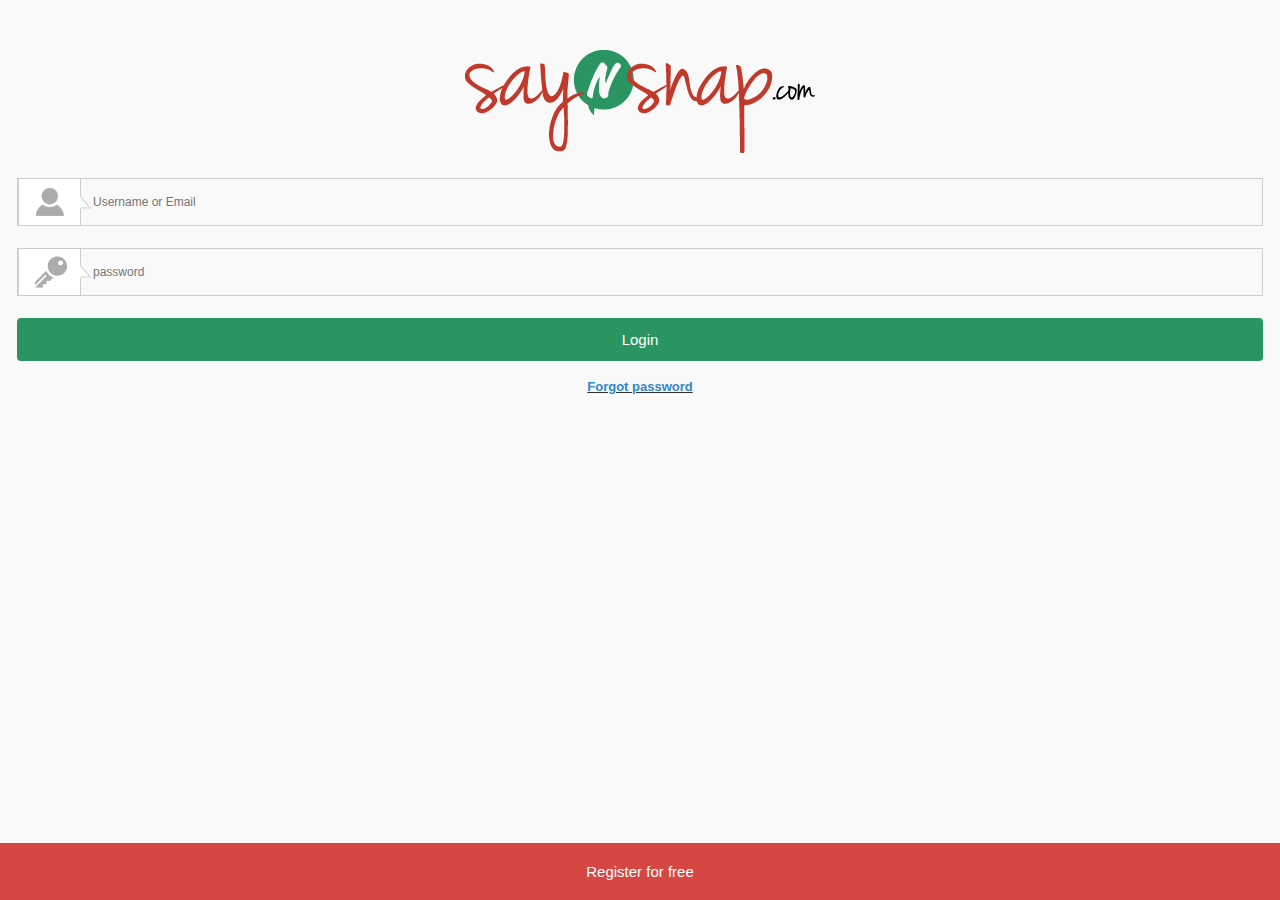
==== index.html @ ffc14910 "saynsnap" ====
<!DOCTYPE html>
<html lang="en">
<head>
 
        <meta charset="utf-8">
        <meta name="apple-mobile-web-app-capable" content="yes">
        <meta http-equiv="X-UA-Compatible" content="IE=edge">
        <meta name="viewport" content="width=device-width, initial-scale=1">
        <title>SayNSnap</title>
         
        <link href="css/bootstrap.min.css" rel="stylesheet">
            
        <script type="text/javascript" src="js/bootstrap.min.js"></script>

        <link href="css/style.css" type="text/css" rel="stylesheet">
        
        <link rel="stylesheet" href="css/jquery.mobile-1.4.2.min.css" />
        
        <script src="js/jquery-1.9.1.min.js"></script>
        
        <script src="js/jquery.mobile-1.4.2.min.js"></script>

  </head>
  <body>
    <div data-role="page" id='login-page'>
        <div data-role="none" class="container-fluid">
        	<div  class="row">
        		<div class="col-xs-12">
        			<img class="logo" src="images/logo.png" alt="logo">
        		</div><!-- col-xs-12 -->
        	</div><!-- row -->
        	<div data-role="none"  class="row">
        		<div  class="col-xs-12">
        			<form data-role="none" class="login-form" role="form" id="loginForm" >
        				<input data-role="none" class="email-input" type="text" placeholder="Username or Email" id="username">
        				<input data-role="none" class="pass-input" type="password" placeholder="password" id="password">
        				<button data-role="none" id="submit" class="login-btn btn">Login</button>
        				<div class="forgot-pass">
        					<a  data-role="none" href="forgot-password.html">Forgot password</a>
        				</div>
        			</form>
        		</div><!-- col-xs-12 -->
                
        	</div><!-- row -->
        	
            <div data-fullscreen="true" data-tap-toggle="false" data-transition="fade" data-role='footer' data-position="fixed" class="ui-bar-b" data-theme="g">
                <div data-role="navbar">
                    <ul>
                        <li><button data-role="none" class="btn register-btn register-bottom">Register for free</button>
                        </li>
                    </ul>
                </div><!-- /navbar -->
            </div><!-- /footer -->
        </div><!-- container -->
	</div>
    
    <script src="js/main.js"></script>
  </body>
</html>
---- css/style.css ----
/* main style for saynsnap application */


/* global */

.container-fluid {
	padding: 0;
}
body {
	font-family: "Myriad Pro",Helvetica Neue,Helvetica,Arial,sans-serif;
	overflow-x: hidden;
}
input[type="text"], input[type="password"] {
	font-size: 12px;
	color: #555555;
}
.logo{
	display: block;
	margin: 0 auto;
	margin-top: 50px;
	margin-bottom: 25px;
}
.login-form {
	padding: 0 17px;
}
.login-form input[type="text"], .login-form input[type="password"] {
	width: 100%;
	margin-bottom: 22px;
}
.email-input {
	background: url(../images/user-icon.png) left center no-repeat transparent;
	padding-left: 75px;
	border: 1px solid #cecece;
	height: 48px;
}
.pass-input {
	background: url(../images/password-icon.png) left center no-repeat transparent;
	padding-left: 75px;
	border: 1px solid #cecece;
	height: 48px;
}
.btn {
	color: #fff;
}
.login-btn {
	width: 100%;
	height: 43px;
	background: #2a9560;
	font-size: 15px;
}
.forgot-pass {
	font-size: 13px;
	text-decoration: underline;
	text-align: center;
	margin-top: 18px;
}
.forgot-pass a {
	color: #bc3528;
}

.forgot-pass{
    padding-bottom:100px;
}

.register-btn {
	background: #d2322d;
	height: 57px;
	font-size: 15px;
	border-radius: 0;
}
.register-bottom {
	position: fixed;
	bottom: 0;
	width: 100%;
}
.register-bottom .register-btn {
	margin: 0;
}
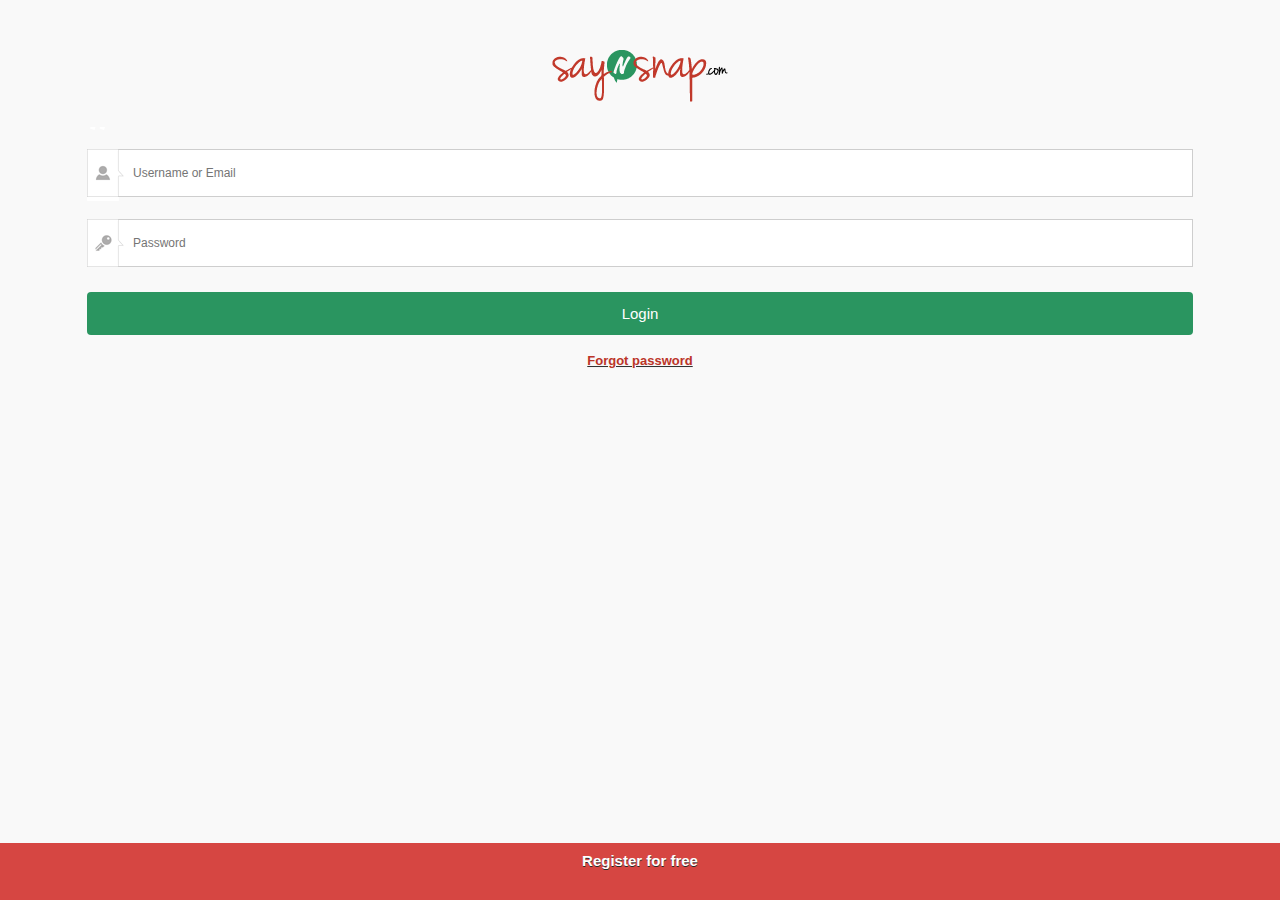
==== commit 56bbc842: "Update 1" ====
--- a/index.html
+++ b/index.html
@@ -1,59 +1,66 @@
 <!DOCTYPE html>
 <html lang="en">
 <head>
- 
-        <meta charset="utf-8">
-        <meta name="apple-mobile-web-app-capable" content="yes">
-        <meta http-equiv="X-UA-Compatible" content="IE=edge">
-        <meta name="viewport" content="width=device-width, initial-scale=1">
-        <title>SayNSnap</title>
-         
-        <link href="css/bootstrap.min.css" rel="stylesheet">
-            
-        <script type="text/javascript" src="js/bootstrap.min.js"></script>
+    <meta charset="utf-8" />
+	<meta name="apple-mobile-web-app-capable" content="yes" />
+	<meta http-equiv="X-UA-Compatible" content="IE=edge" />
+	<meta name="viewport" content="width=device-width, initial-scale=1" />
+	<title>SayNSnap</title>
+    
+	<link href="css/bootstrap.min.css" rel="stylesheet" />
+	<link href="css/retina.less" type="text/css" rel="stylesheet/less" />
+    <link href="css/jquery.mobile-1.4.2.min.css" rel="stylesheet" />
+    <link href="css/jquery.message.css" type="text/css" rel="stylesheet"  media="screen" />
+	<link href="css/style.css" type="text/css" rel="stylesheet" />
+    <link href="css/developer-style.css" type="text/css" rel="stylesheet" />
+	<!--<link href="css/style@2x.css" type="text/css" rel="stylesheet">-->
+    
+    <script src="js/jquery.js"></script>
+    <script src="js/jquery.mobile-1.4.2.min.js"></script>  
+</head>
 
-        <link href="css/style.css" type="text/css" rel="stylesheet">
+<body onload="init()">
+
+
+<div data-role="page" id='index-page'>
+
+    <div data-role="none" class="container">
+    	<div  class="row">
+    		<div class="col-xs-12">
+    			<img class="logo" src="images/logo.png" alt="logo">
+    		</div><!-- col-xs-12 -->
+    	</div><!-- row -->
         
-        <link rel="stylesheet" href="css/jquery.mobile-1.4.2.min.css" />
-        
-        <script src="js/jquery-1.9.1.min.js"></script>
-        
-        <script src="js/jquery.mobile-1.4.2.min.js"></script>
+    	<div data-role="none"  class="row">
+    		<div  class="col-xs-12">
+    			<form data-role="none" class="login-form" role="form" id="frmLogin" >
+					<div class='row-input-email row-input'>
+						<input data-role="none" class="required email-input" type="text" placeholder="Username or Email" id="username" name="username">
+					</div>
+					<div class='row-input-password row-input'>
+						<input data-role="none" class="required pass-input" type="password" placeholder="Password" id="password" name="password">
+    				</div>
+					<button data-role="none" id="submitLogin" class="login-btn btn">Login</button>
+    				<div class="forgot-pass">
+    					<a  data-role="none" href="forgot-password.html">Forgot password</a>
+    				</div>
+    			</form>
+    		</div><!-- col-xs-12 -->
+    	</div><!-- row -->
 
-  </head>
-  <body>
-    <div data-role="page" id='login-page'>
-        <div data-role="none" class="container-fluid">
-        	<div  class="row">
-        		<div class="col-xs-12">
-        			<img class="logo" src="images/logo.png" alt="logo">
-        		</div><!-- col-xs-12 -->
-        	</div><!-- row -->
-        	<div data-role="none"  class="row">
-        		<div  class="col-xs-12">
-        			<form data-role="none" class="login-form" role="form" id="loginForm" >
-        				<input data-role="none" class="email-input" type="text" placeholder="Username or Email" id="username">
-        				<input data-role="none" class="pass-input" type="password" placeholder="password" id="password">
-        				<button data-role="none" id="submit" class="login-btn btn">Login</button>
-        				<div class="forgot-pass">
-        					<a  data-role="none" href="forgot-password.html">Forgot password</a>
-        				</div>
-        			</form>
-        		</div><!-- col-xs-12 -->
-                
-        	</div><!-- row -->
-        	
-            <div data-fullscreen="true" data-tap-toggle="false" data-transition="fade" data-role='footer' data-position="fixed" class="ui-bar-b" data-theme="g">
-                <div data-role="navbar">
-                    <ul>
-                        <li><button data-role="none" class="btn register-btn register-bottom">Register for free</button>
-                        </li>
-                    </ul>
-                </div><!-- /navbar -->
-            </div><!-- /footer -->
-        </div><!-- container -->
-	</div>
-    
-    <script src="js/main.js"></script>
-  </body>
-</html>
+        <div data-fullscreen="true" data-tap-toggle="false" data-transition="fade" data-role='footer' data-position="fixed" class="ui-bar-b" data-theme="g">
+			<a href="register.html" rel="external" data-role="none" class="btn register-btn register-bottom">Register for free</a>
+        </div><!-- /footer -->
+    </div><!-- container -->
+</div>
+<script type="text/javascript" src="http://infiniteajaxscroll.com/jquery-ias.min.js"></script>
+<script type="text/javascript" src="js/bootstrap.min.js"></script>
+<script type="text/javascript" src="js/retina.js"></script>
+<script src="js/jquery.validate.min.js"></script>
+<script src="js/jquery.message.js" type="text/javascript"></script>
+<script src="js/main.js"></script>
+<script type="text/javascript">
+	//app.initialize();
+</script>
+</body>
+</html>